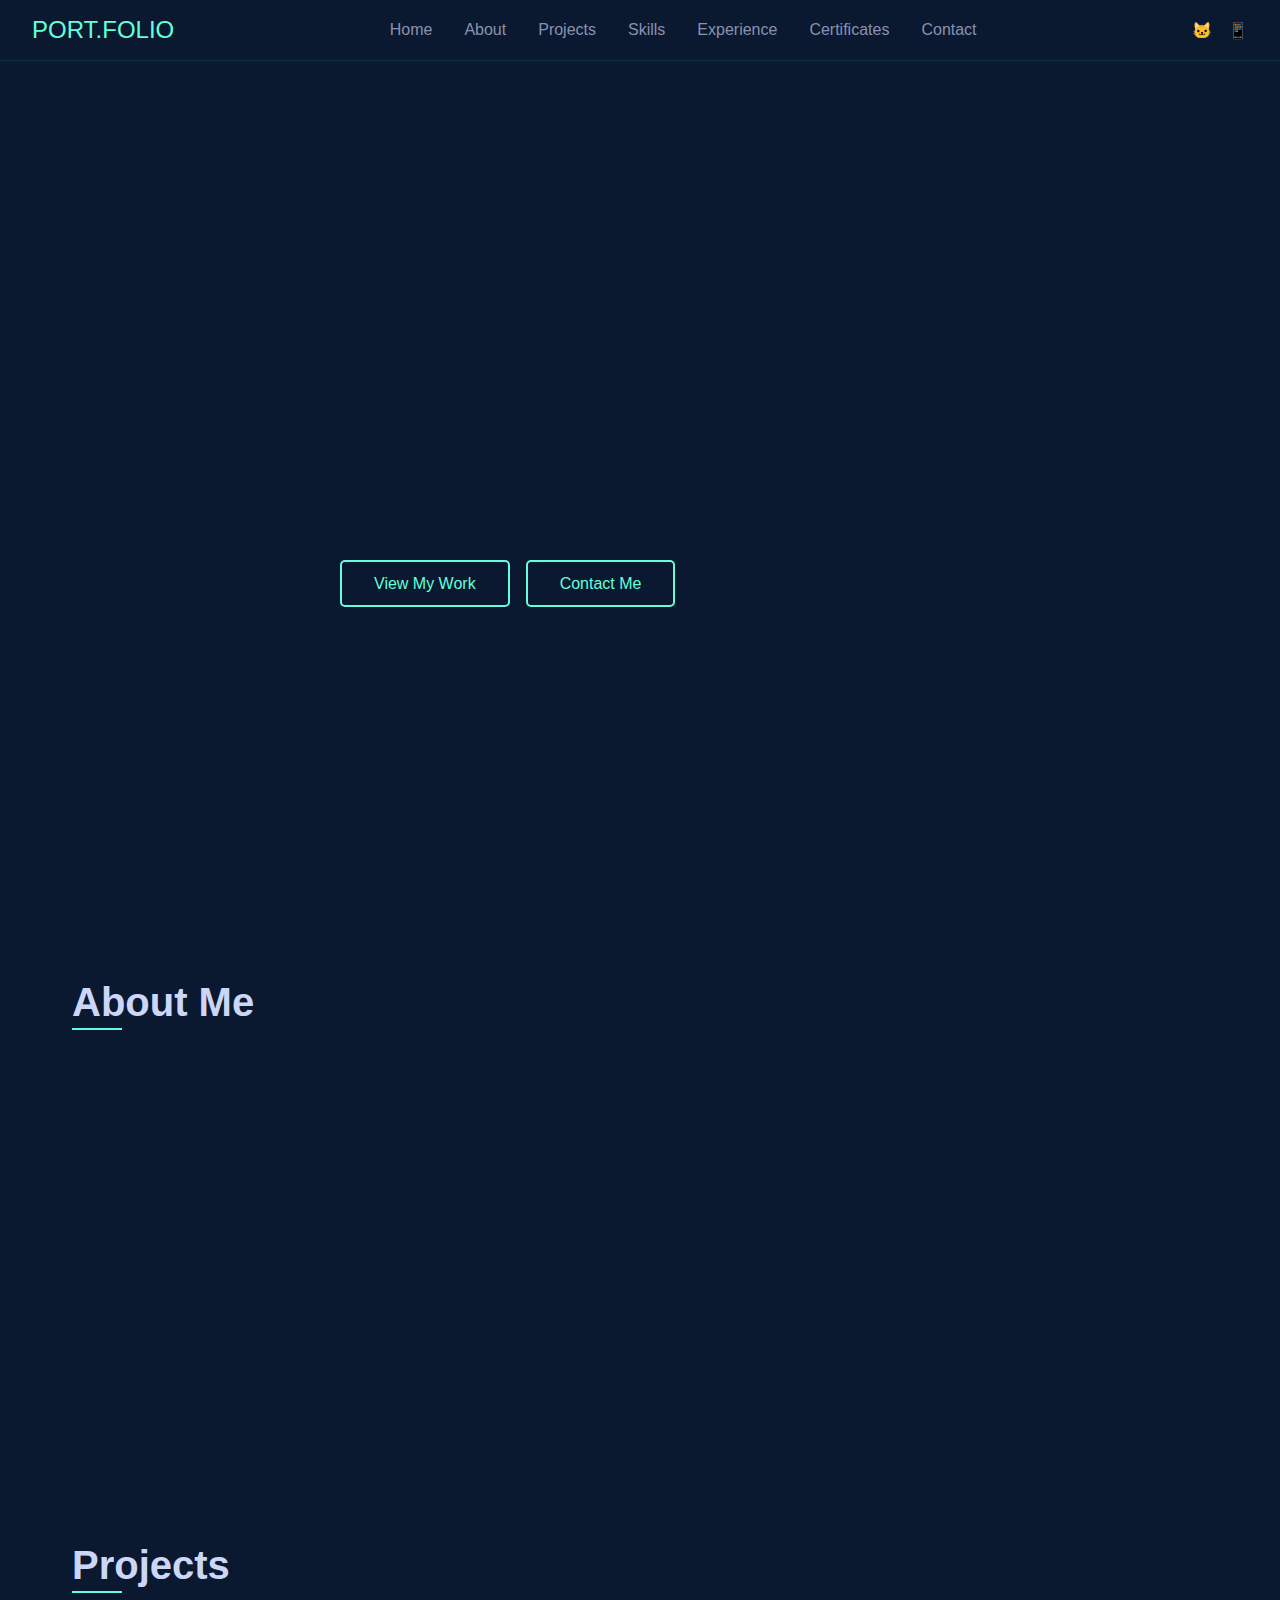
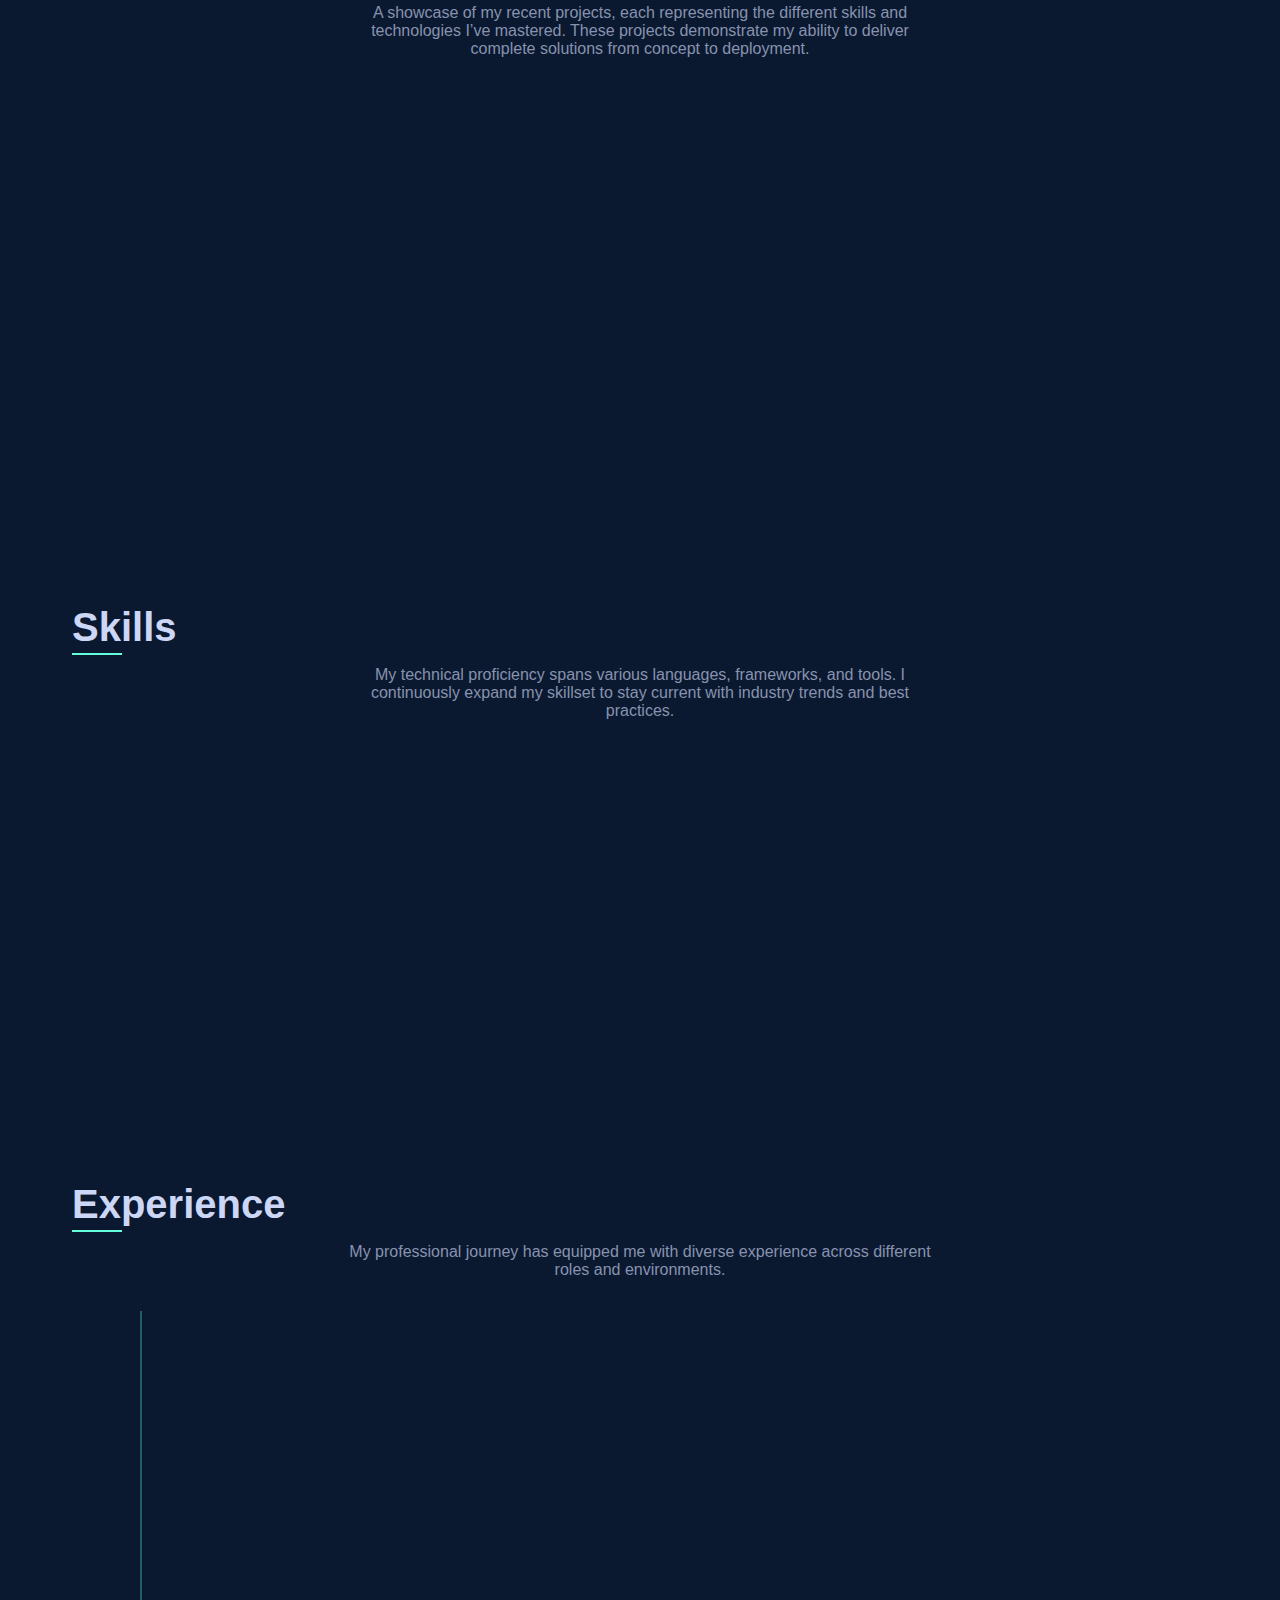
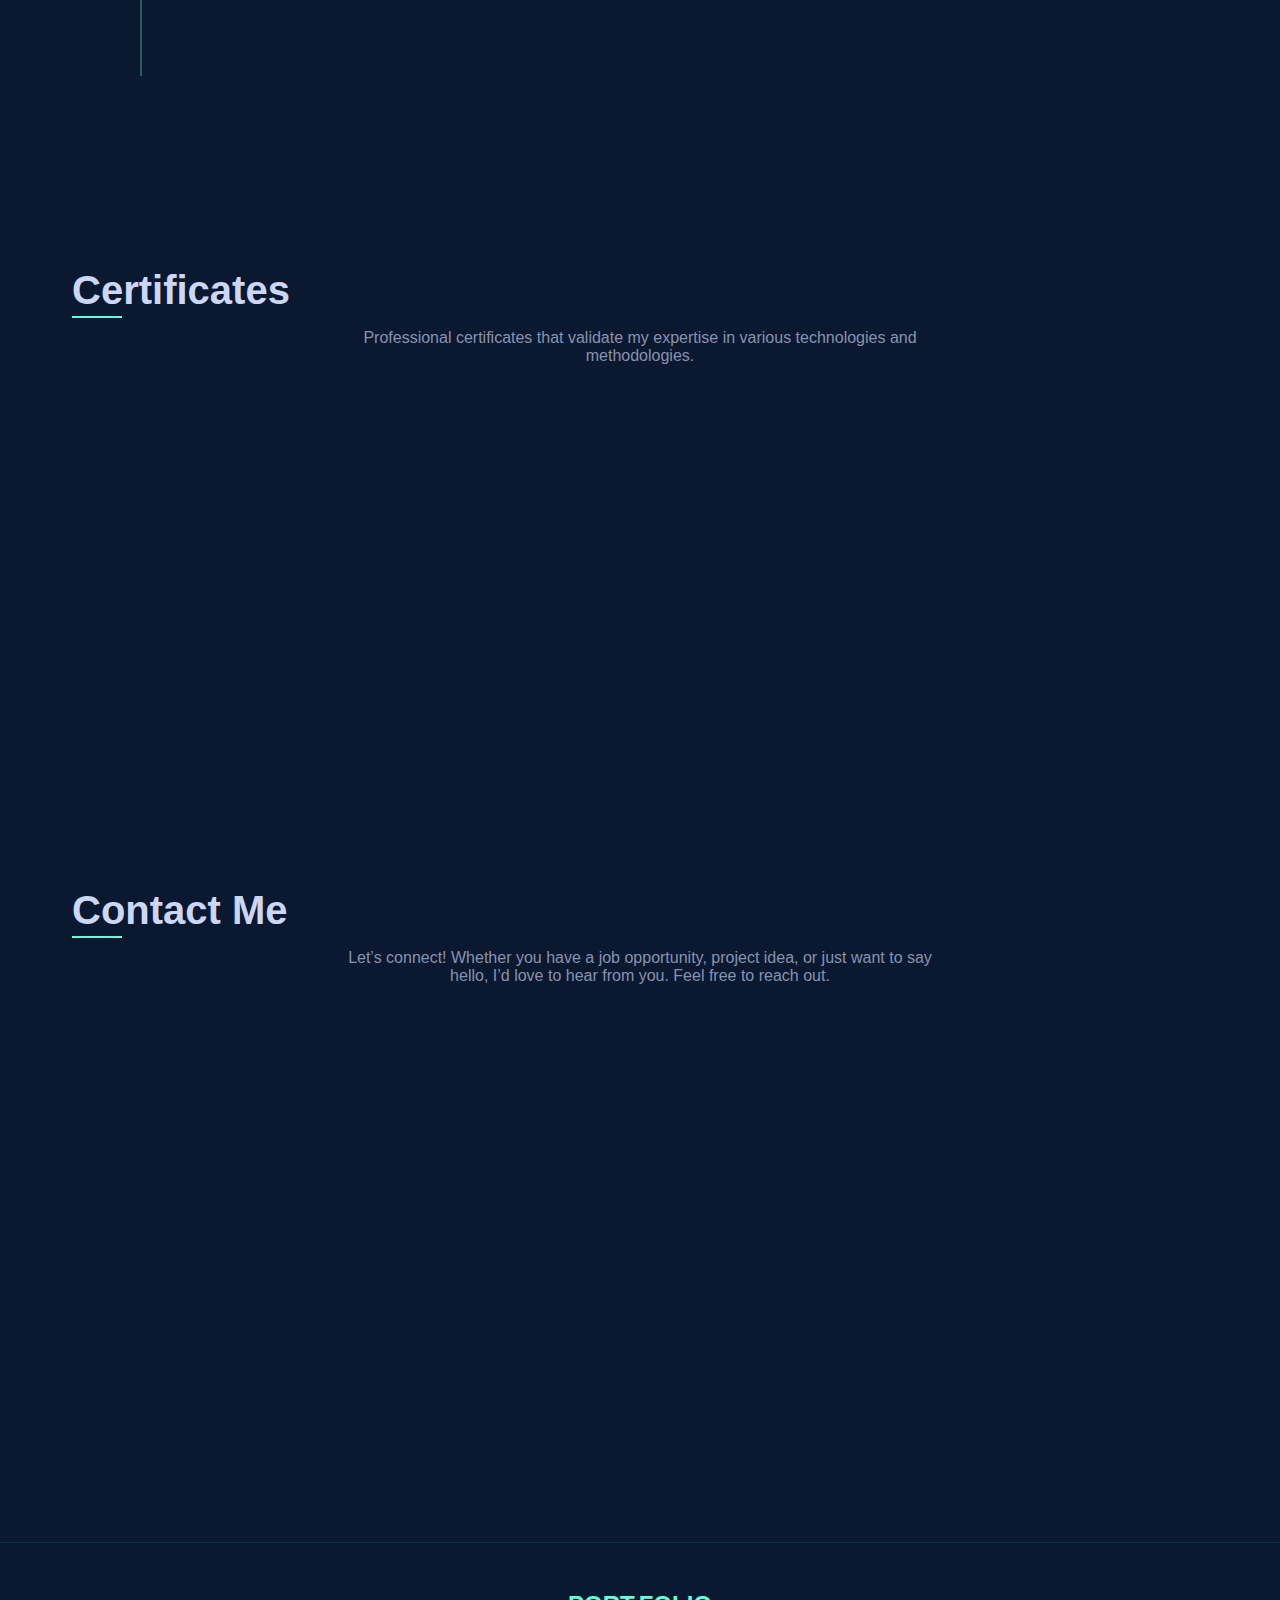
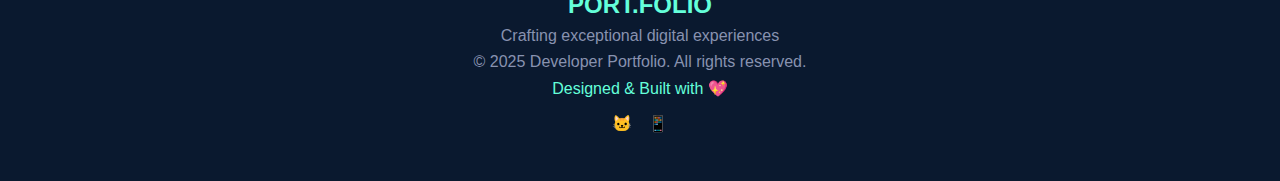
==== index.html @ a97b91de "Moved index.html to root folder" ====
<!DOCTYPE html>
<html lang="en">
<head>
    <meta charset="UTF-8">
    <meta name="viewport" content="width=device-width, initial-scale=1.0">
    <title>Blessed Shammah - Software Engineer</title>
    <link rel="stylesheet" href="css/style.css">
</head>
<body>
    <!-- Navigation -->
    <nav class="navbar">
        <div class="nav-brand">PORT.FOLIO</div>
        <ul class="nav-links">
            <li><a href="#home">Home</a></li>
            <li><a href="#about">About</a></li>
            <li><a href="#projects">Projects</a></li>
            <li><a href="#skills">Skills</a></li>
            <li><a href="#experience">Experience</a></li>
            <li><a href="#certificates">Certificates</a></li>
            <li><a href="#contact">Contact</a></li>
        </ul>
        <div class="nav-social">
            <a href="https://github.com/Blessed-Shammah">🐱</a>
            <a href="https://wa.me/254796566475">📱</a>
        </div>
        <div class="nav-toggle">☰</div>
    </nav>

    <!-- Hero -->
    <section id="home" class="hero">
        <div class="hero-content">
            <h1 class="animate-text">Hi, my name is</h1>
            <h2 class="animate-text delay-1">Blessed Shammah</h2>
            <p class="animate-text delay-2">I build exceptional digital experiences.</p>
            <p class="animate-text delay-3">I’m a software engineer specializing in building (and occasionally designing) exceptional digital experiences. Currently, I’m focused on automation with python and bot creation.</p>
            <div class="hero-buttons">
                <a href="#projects" class="cta-btn">View My Work</a>
                <a href="#contact" class="cta-btn secondary">Contact Me</a>
            </div>
        </div>
        <div class="scroll-down animate-text delay-4">Scroll Down <span>↓</span></div>
    </section>

    <!-- About -->
    <section id="about" class="section">
        <h2>About Me</h2>
        <div class="about-container animate-on-scroll">
            <div class="about-text">
                <p>Hello! I’m a passionate software engineer with a love for creating clean, efficient, and user-friendly applications. My journey in software development began during my college years, and since then, I’ve been continuously learning and exploring new technologies.</p>
                <p>I have a strong foundation in both frontend and backend development, with expertise in modern JavaScript frameworks, responsive design, and building scalable APIs. I’m committed to writing maintainable code and creating intuitive user experiences.</p>
                <p>When I’m not coding, you can find me exploring the latest tech trends, contributing to open-source projects, or solving algorithmic challenges to keep my problem-solving skills sharp.</p>
                <a href="./assets/resume/resume.pdf" download class="resume-btn">Download Resume</a>
            </div>
            <div class="about-image">
                <img src="assets/images/profile.png" alt="Profile">
                <h3>Software Engineer</h3>
                <p>Passionate about building impactful applications</p>
            </div>
        </div>
    </section>

    <!-- Projects -->
    <section id="projects" class="section">
        <h2>Projects</h2>
        <p class="section-subtitle">A showcase of my recent projects, each representing the different skills and technologies I’ve mastered. These projects demonstrate my ability to deliver complete solutions from concept to deployment.</p>
        
        <div class="project-grid">
            <div class="project-card animate-on-scroll">
                <h3>Bakuusi Family Official Website</h3>
                <p>Official Bakuusi Family Official Website with Admin Dashboard for Content management.</p>
                <div class="project-tags">
                    <span>HTML5/CSS</span>
                    <span>PHP</span>
                    <span>SQL</span>
                    <span>JS</span>
                </div>
                <a href="https://blessed-shammah.github.io/bakuusi/index.html" class="project-link">View Details</a>
            </div>
            <div class="project-card animate-on-scroll delay-1">
                <h3>National Parents Association</h3>
                <p>Website for NPA, supports member registration and payments through MPESA</p>
                <div class="project-tags">
                    <span>React</span>
                    <span>Supabase</span>
                    <span>Vercel</span>
                    <span>Daraja API</span>
                </div>
                <a href="https://nationalparentsassociation.vercel.app/" class="project-link">View Details</a>
            </div>
            <div class="project-card animate-on-scroll delay-2">
                <h3>Crypto Merchant Bot</h3>
                <p>BNB Crytpo seller bot for telegram.</p>
                <div class="project-tags">
                    <span>Python3</span>
                    <span>Selenium</span>
                    <span>Render</span>
                </div>
                <a href="http://t.me/bnbslapperbot" class="project-link">View Details</a>
            </div>
            <!-- Add more project cards as needed -->
        </div>
        <a href="https://github.com/Blessed-Shammah?tab=repositories" class="view-all-btn animate-on-scroll delay-3">View All Projects</a>
    </section>

    <!-- Skills -->
    <section id="skills" class="section">
        <h2>Skills</h2>
        <p class="section-subtitle">My technical proficiency spans various languages, frameworks, and tools. I continuously expand my skillset to stay current with industry trends and best practices.</p>
        <div class="skills-container animate-on-scroll">
            <div class="skill-category">
                <h3>Programming Languages</h3>
                <div class="skill-item">
                    <span>JavaScript</span>
                    <div class="skill-bar"><div style="width: 80%;"></div></div>
                    <span>80%</span>
                </div>
                <div class="skill-item">
                    <span>TypeScript</span>
                    <div class="skill-bar"><div style="width: 70%;"></div></div>
                    <span>70%</span>
                </div>
                <div class="skill-item">
                    <span>Python</span>
                    <div class="skill-bar"><div style="width: 95%;"></div></div>
                    <span>95%</span>
                </div>
                <div class="skill-item">
                    <span>Java</span>
                    <div class="skill-bar"><div style="width: 75%;"></div></div>
                    <span>75%</span>
                </div>
            </div>
            <div class="skill-category">
                <h3>Frontend Development</h3>
                <div class="skill-item">
                    <span>React</span>
                    <div class="skill-bar"><div style="width: 95%;"></div></div>
                    <span>95%</span>
                </div>
                <div class="skill-item">
                    <span>Next.js</span>
                    <div class="skill-bar"><div style="width: 80%;"></div></div>
                    <span>80%</span>
                </div>
                <div class="skill-item">
                    <span>HTML5/CSS3</span>
                    <div class="skill-bar"><div style="width: 90%;"></div></div>
                    <span>90%</span>
                </div>
                <div class="skill-item">
                    <span>Tailwind CSS</span>
                    <div class="skill-bar"><div style="width: 85%;"></div></div>
                    <span>85%</span>
                </div>
                <div class="skill-item">
                    <span>Redux</span>
                    <div class="skill-bar"><div style="width: 80%;"></div></div>
                    <span>80%</span>
                </div>
            </div>
            <div class="skill-category">
                <h3>Backend Development</h3>
                <div class="skill-item">
                    <span>Node.js</span>
                    <div class="skill-bar"><div style="width: 85%;"></div></div>
                    <span>85%</span>
                </div>
                <div class="skill-item">
                    <span>Express</span>
                    <div class="skill-bar"><div style="width: 80%;"></div></div>
                    <span>80%</span>
                </div>
            </div>
            <div class="skill-category">
                <h3>Database & DevOps</h3>
                <div class="skill-item">
                    <span>MongoDB</span>
                    <div class="skill-bar"><div style="width: 55%;"></div></div>
                    <span>55%</span>
                </div>
                <div class="skill-item">
                    <span>PostgreSQL</span>
                    <div class="skill-bar"><div style="width: 70%;"></div></div>
                    <span>70%</span>
                </div>
                <div class="skill-item">
                    <span>CI/CD</span>
                    <div class="skill-bar"><div style="width: 95%;"></div></div>
                    <span>95%</span>
                </div>
            </div>
        </div>
        <div class="other-skills animate-on-scroll delay-1">
            <h3>Other Skills & Tools</h3>
            <div class="skill-tags">
                <span>Git</span>
                <span>Selenium</span>
                <span>Figma</span>
                <span>Agile/Scrum</span>
                <span>RESTful APIs</span>
                <span>Microservices</span>
                <span>Responsive Design</span>
                <span>Vercel</span>
                <span>Render</span>
                <span>Automation</span>
            </div>
        </div>
    </section>

    <!-- Experience -->
    <section id="experience" class="section">
        <h2>Experience</h2>
        <p class="section-subtitle">My professional journey has equipped me with diverse experience across different roles and environments.</p>
        <div class="exp-timeline">
            <div class="exp-item animate-on-scroll">
                <div class="exp-company">Kibabii University</div>
                <div class="exp-details">
                    <h3>IT Support Volunteer</h3>
                    <p class="exp-meta">Kibabii University | Jan 2023 – Sep 2023 | On-Site</p>
                    <ul>
                        <li>Assisted in technical support operations</li>
                        <li>Helped maintain university IT systems</li>
                        <li>Supported user technical needs</li>
                        <li>Mentored junior attachees through attachment period.</li>
                    </ul>
                </div>
                <div class="exp-company">Naivasha Sub-county Referral Hospital</div>
                <div class="exp-details">
                    <h3>IT Support Attachee</h3>
                    <p class="exp-meta">Naivasha Sub-county Referral Hospital | Sep 2022 – Dec 2022 | On-Site</p>
                    <ul>
                        <li>Provided technical support for hospital systems</li>
                        <li>Assisted in maintaining IT infrastructure</li>
                        <li>Supported staff with technical issues</li>
                    </ul>
                </div>
            </div>
        </div>
    </section>

    <!-- Certificates -->
    <section id="certificates" class="section">
        <h2>Certificates</h2>
        <p class="section-subtitle">Professional certificates that validate my expertise in various technologies and methodologies.</p>
        <div class="cert-container">
            <div class="cert-card animate-on-scroll">
                <h3>BCs. Information Technology</h3>
                <p class="cert-meta">Kibabii University | Dec 20233</p>
                <p>For succesful completion of BCs. IT</p>
                <div class="cert-skills">
                    <span>Website Development</span>
                    <span>Technical IT Support</span>
                    <span>Network Managment</span>
                    <span>Programming</span>
                </div>
                <a href="./assets/cirtificates/IT_Cirt_Ble.pdf" class="cert-link">View Certificate</a>
            </div>
            <!-- Add more cert cards -->
            
        </div>
        <div class="cert-nav animate-on-scroll delay-1">
            <span>1 / 5</span>
            <button class="nav-arrow">←</button>
            <button class="nav-arrow">→</button>
        </div>
        <div class="cert-dots animate-on-scroll delay-2">
            <span class="dot active"></span>
        </div>
    </section>

    <!-- Contact -->
    <section id="contact" class="section">
        <h2>Contact Me</h2>
        <p class="section-subtitle">Let’s connect! Whether you have a job opportunity, project idea, or just want to say hello, I’d love to hear from you. Feel free to reach out.</p>
        <div class="contact-container animate-on-scroll">
            <div class="contact-info">
                <h3>Get In Touch</h3>
                <p><span>📧</span> Email: iamblessedshammah@gmail.com</p>
                <p><span>📞</span> Phone: (079) 656-6475</p>
                <p><span>📍</span> Location: Nairobi, KE</p>
                <div class="contact-social">
                    <h4>Social Profiles</h4>
                    <a href="https://github.com/Blessed-Shammah">🐱</a>
                    <a href="https://wa.me/254796566475">📱</a>
                </div>
            </div>
            <div class="contact-form">
                <h3>Send Me a Message</h3>
                <form>
                    <div class="form-row">
                        <input type="text" placeholder="Your Name" required>
                        <input type="email" placeholder="Your Email" required>
                    </div>
                    <input type="text" placeholder="Subject" required>
                    <textarea placeholder="Message" required></textarea>
                    <button type="submit" class="cta-btn">Send Message ✈️</button>
                </form>
            </div>
        </div>
    </section>

    <!-- Footer -->
    <footer>
        <div class="footer-content">
            <h3>PORT.FOLIO</h3>
            <p>Crafting exceptional digital experiences</p>
            <p>© 2025 Developer Portfolio. All rights reserved.</p>
            <p>Designed & Built with 💖</p>
        </div>
        <div class="footer-social">
            <a href="https://github.com/Blessed-Shammah">🐱</a>
            <a href="https://wa.me/254796566475">📱</a>
        </div>
    </footer>

    <script src="js/script.js"></script>
</body>
</html>
---- css/style.css ----
* {
    margin: 0;
    padding: 0;
    box-sizing: border-box;
    font-family: 'Arial', sans-serif;
}

body {
    color: #ccd6f6;
    background: #0a192f;
    overflow-x: hidden;
}

/* Navbar */
.navbar {
    position: fixed;
    width: 100%;
    padding: 1rem 2rem;
    background: #0a192f;
    display: flex;
    justify-content: space-between;
    align-items: center;
    z-index: 1000;
    border-bottom: 1px solid rgba(100, 255, 218, 0.1);
}

.nav-brand {
    font-size: 1.5rem;
    color: #64ffda;
}

.nav-links {
    list-style: none;
    display: flex;
    gap: 2rem;
}

.nav-links a {
    text-decoration: none;
    color: #8892b0;
    font-weight: 500;
    transition: color 0.3s;
}

.nav-links a:hover {
    color: #64ffda;
}

.nav-social {
    display: flex;
    gap: 1rem;
}

.nav-social a {
    color: #8892b0;
    text-decoration: none;
    transition: color 0.3s;
}

.nav-social a:hover {
    color: #64ffda;
}

.nav-toggle {
    display: none;
    color: #64ffda;
    font-size: 1.5rem;
    cursor: pointer;
}

/* Hero */
.hero {
    height: 100vh;
    display: flex;
    flex-direction: column;
    justify-content: center;
    align-items: center;
    text-align: center;
    padding: 0 2rem;
    position: relative;
}

.hero-content h1 {
    font-size: 1.2rem;
    color: #64ffda;
    margin-bottom: 1rem;
}

.hero-content h2 {
    font-size: 4rem;
    color: #ccd6f6;
    margin-bottom: 1rem;
}

.hero-content p:nth-child(3) {
    font-size: 2rem;
    color: #8892b0;
    margin-bottom: 1rem;
}

.hero-content p:nth-child(4) {
    max-width: 600px;
    color: #8892b0;
    margin-bottom: 2rem;
}

.hero-buttons {
    display: flex;
    gap: 1rem;
}

.cta-btn {
    padding: 0.8rem 2rem;
    border: 2px solid #64ffda;
    color: #64ffda;
    text-decoration: none;
    border-radius: 5px;
    transition: background 0.3s, color 0.3s;
}

.cta-btn:hover {
    background: #64ffda;
    color: #0a192f;
}

.cta-btn.secondary {
    background: transparent;
    color: #64ffda;
}

.scroll-down {
    position: absolute;
    bottom: 2rem;
    color: #8892b0;
    font-size: 0.9rem;
}

.scroll-down span {
    display: block;
    margin-top: 0.5rem;
    animation: bounce 2s infinite;
}

@keyframes bounce {
    0%, 20%, 50%, 80%, 100% { transform: translateY(0); }
    40% { transform: translateY(-10px); }
    60% { transform: translateY(-5px); }
}

/* Sections */
.section {
    padding: 5rem 2rem;
    max-width: 1200px;
    margin: 0 auto;
}

h2 {
    font-size: 2.5rem;
    color: #ccd6f6;
    margin-bottom: 1rem;
    position: relative;
    display: inline-block;
}

h2::after {
    content: '';
    width: 50px;
    height: 2px;
    background: #64ffda;
    position: absolute;
    bottom: -5px;
    left: 0;
}

.section-subtitle {
    color: #8892b0;
    margin-bottom: 2rem;
    max-width: 600px;
    margin-left: auto;
    margin-right: auto;
    text-align: center;
}

/* Animations */
.animate-text {
    opacity: 0;
    animation: fadeInUp 1s ease forwards;
}

.delay-1 { animation-delay: 0.5s; }
.delay-2 { animation-delay: 1s; }
.delay-3 { animation-delay: 1.5s; }
.delay-4 { animation-delay: 2s; }

@keyframes fadeInUp {
    from { opacity: 0; transform: translateY(20px); }
    to { opacity: 1; transform: translateY(0); }
}

.animate-on-scroll {
    opacity: 0;
    transform: translateY(50px);
    transition: opacity 0.6s ease, transform 0.6s ease;
}

.animate-on-scroll.visible {
    opacity: 1;
    transform: translateY(0);
}

/* About Section */
.about-container {
    display: flex;
    justify-content: space-between;
    align-items: center;
    gap: 2rem;
}

.about-text {
    flex: 1;
    color: #ccd6f6;
}

.about-text p {
    margin-bottom: 1rem;
    line-height: 1.8;
}

.resume-btn {
    display: inline-block;
    padding: 0.8rem 2rem;
    border: 2px solid #64ffda;
    color: #64ffda;
    text-decoration: none;
    border-radius: 5px;
    margin-top: 1rem;
    transition: background 0.3s, color 0.3s;
}

.resume-btn:hover {
    background: #64ffda;
    color: #0a192f;
}

.about-image {
    flex: 0 0 300px;
    background: #112240;
    padding: 2rem;
    border-radius: 10px;
    text-align: center;
    border: 1px solid rgba(100, 255, 218, 0.2);
}

.about-image img {
    width: 150px;
    height: 150px;
    border-radius: 50%;
    margin-bottom: 1rem;
    object-fit: cover;
}

.about-image h3 {
    color: #64ffda;
    font-size: 1.5rem;
    margin-bottom: 0.5rem;
}

.about-image p {
    color: #8892b0;
    font-size: 1rem;
}

/* Projects */
.project-filters {
    display: flex;
    justify-content: center;
    gap: 1rem;
    margin-bottom: 2rem;
}

.filter-btn {
    padding: 0.5rem 1rem;
    background: #112240;
    border: none;
    color: #8892b0;
    border-radius: 5px;
    cursor: pointer;
    transition: background 0.3s, color 0.3s;
}

.filter-btn.active,
.filter-btn:hover {
    background: #64ffda;
    color: #0a192f;
}

.project-grid {
    display: grid;
    grid-template-columns: repeat(auto-fit, minmax(300px, 1fr));
    gap: 2rem;
}

.project-card {
    background: #112240;
    padding: 2rem;
    border-radius: 10px;
    border: 1px solid rgba(100, 255, 218, 0.2);
    transition: transform 0.3s, box-shadow 0.3s;
}

.project-card h3 {
    color: #64ffda;
    font-size: 1.5rem;
    margin-bottom: 0.5rem;
}

.project-card p {
    color: #8892b0;
    margin-bottom: 1rem;
}

.project-tags {
    display: flex;
    gap: 0.5rem;
    margin-bottom: 1rem;
}

.project-tags span {
    background: #0a192f;
    padding: 0.3rem 0.8rem;
    border-radius: 5px;
    font-size: 0.9rem;
    color: #ccd6f6;
}

.project-link {
    color: #64ffda;
    text-decoration: none;
    display: inline-flex;
    align-items: center;
    gap: 0.5rem;
}

.project-link::after {
    content: '→';
}

.view-all-btn {
    display: block;
    text-align: center;
    margin-top: 2rem;
    padding: 0.8rem 2rem;
    border: 2px solid #64ffda;
    color: #64ffda;
    text-decoration: none;
    border-radius: 5px;
    transition: background 0.3s, color 0.3s;
}

.view-all-btn:hover {
    background: #64ffda;
    color: #0a192f;
}

/* Skills */
.skills-container {
    display: grid;
    grid-template-columns: repeat(auto-fit, minmax(250px, 1fr));
    gap: 2rem;
    margin-bottom: 2rem;
}

.skill-category h3 {
    color: #ccd6f6;
    margin-bottom: 1rem;
}

.skill-item {
    display: flex;
    align-items: center;
    gap: 1rem;
    margin-bottom: 0.5rem;
}

.skill-item span:first-child {
    flex: 0 0 100px;
    color: #8892b0;
}

.skill-bar {
    flex: 1;
    background: #0a192f;
    height: 8px;
    border-radius: 5px;
    overflow: hidden;
}

.skill-bar div {
    background: #64ffda;
    height: 100%;
    transition: width 1s ease;
}

.skill-item span:last-child {
    color: #8892b0;
}

.other-skills h3 {
    color: #ccd6f6;
    margin-bottom: 1rem;
}

.skill-tags {
    display: flex;
    flex-wrap: wrap;
    gap: 0.5rem;
}

.skill-tags span {
    background: #112240;
    padding: 0.5rem 1rem;
    border-radius: 5px;
    color: #ccd6f6;
    font-size: 0.9rem;
}

/* Experience */
/* Experience */
.exp-timeline {
    position: relative;
    padding: 0;
    max-width: 1000px;
    margin: 0 auto;
}

.exp-timeline::before {
    content: '';
    position: absolute;
    left: 0;
    top: 0;
    height: 100%;
    width: 2px;
    background: #64ffda;
    opacity: 0.3;
}

.exp-item {
    position: relative;
    margin-bottom: 2rem;
    padding-left: 2rem;
    display: flex;
    flex-wrap: wrap;
    gap: 1rem;
    align-items: flex-start;
}

.exp-item::before {
    content: '';
    position: absolute;
    left: 0;
    top: 0;
    width: 12px;
    height: 12px;
    background: #64ffda;
    border-radius: 50%;
    transform: translateX(-5px);
}

.exp-company {
    flex: 0 0 150px;
    color: #64ffda;
    font-size: 1.2rem;
    font-weight: bold;
    text-transform: uppercase;
}

.exp-details {
    flex: 1;
    background: #112240;
    padding: 1.5rem;
    border-radius: 10px;
    border: 1px solid rgba(100, 255, 218, 0.2);
    transition: transform 0.3s, box-shadow 0.3s;
}

.exp-details:hover {
    transform: translateY(-5px);
    box-shadow: 0 0 15px rgba(100, 255, 218, 0.2);
}

.exp-details h3 {
    color: #ccd6f6;
    font-size: 1.5rem;
    margin-bottom: 0.5rem;
}

.exp-meta {
    color: #8892b0;
    font-size: 0.9rem;
    margin-bottom: 1rem;
    font-style: italic;
}

.exp-details ul {
    list-style: none;
}

.exp-details li {
    position: relative;
    padding-left: 1.5rem;
    margin-bottom: 0.8rem;
    color: #ccd6f6;
    line-height: 1.6;
}

.exp-details li::before {
    content: '•';
    color: #64ffda;
    position: absolute;
    left: 0;
    font-size: 1.2rem;
}

/* Responsive */
@media (max-width: 768px) {
    .exp-timeline::before {
        left: 0;
    }

    .exp-item {
        flex-direction: column;
        padding-left: 2rem;
        gap: 0.5rem;
    }

    .exp-item::before {
        left: 0;
    }

    .exp-company {
        flex: 1;
        font-size: 1rem;
    }

    .exp-details {
        width: 100%;
        padding: 1rem;
    }

    .exp-details h3 {
        font-size: 1.3rem;
    }

    .exp-meta {
        font-size: 0.8rem;
    }

    .exp-details li {
        font-size: 0.9rem;
        padding-left: 1.2rem;
    }
}

@media (max-width: 480px) {
    .exp-timeline {
        padding: 0;
    }

    .exp-item {
        padding-left: 1.5rem;
    }

    .exp-item::before {
        width: 10px;
        height: 10px;
        transform: translateX(-4px);
    }

    .exp-company {
        font-size: 0.9rem;
    }

    .exp-details {
        padding: 0.8rem;
    }

    .exp-details h3 {
        font-size: 1.1rem;
    }

    .exp-meta {
        font-size: 0.7rem;
    }

    .exp-details li {
        font-size: 0.8rem;
        margin-bottom: 0.5rem;
    }
}
/* Certificates */
.cert-container {
    display: flex;
    justify-content: center;
    gap: 2rem;
}

.cert-card {
    background: #112240;
    padding: 2rem;
    border-radius: 10px;
    border: 1px solid rgba(100, 255, 218, 0.2);
    max-width: 500px;
}

.cert-card h3 {
    color: #64ffda;
    font-size: 1.5rem;
    margin-bottom: 0.5rem;
}

.cert-meta {
    color: #8892b0;
    font-size: 0.9rem;
    margin-bottom: 1rem;
}

.cert-card p {
    color: #ccd6f6;
    margin-bottom: 1rem;
}

.cert-skills {
    display: flex;
    gap: 0.5rem;
    margin-bottom: 1rem;
}

.cert-skills span {
    background: #0a192f;
    padding: 0.3rem 0.8rem;
    border-radius: 5px;
    font-size: 0.9rem;
    color: #ccd6f6;
}

.cert-link {
    color: #64ffda;
    text-decoration: none;
    border: 1px solid #64ffda;
    padding: 0.5rem 1rem;
    border-radius: 5px;
    transition: background 0.3s, color 0.3s;
}

.cert-link:hover {
    background: #64ffda;
    color: #0a192f;
}

.cert-nav {
    text-align: center;
    margin-top: 1rem;
}

.cert-nav span {
    color: #8892b0;
    margin: 0 1rem;
}

.nav-arrow {
    background: none;
    border: none;
    color: #64ffda;
    font-size: 1.2rem;
    cursor: pointer;
}

.cert-dots {
    text-align: center;
    margin-top: 1rem;
}

.dot {
    display: inline-block;
    width: 8px;
    height: 8px;
    background: #8892b0;
    border-radius: 50%;
    margin: 0 0.3rem;
}

.dot.active {
    background: #64ffda;
}

/* Contact */
.contact-container {
    display: flex;
    justify-content: space-between;
    gap: 2rem;
}

.contact-info {
    flex: 1;
    background: #112240;
    padding: 2rem;
    border-radius: 10px;
    border: 1px solid rgba(100, 255, 218, 0.2);
}

.contact-info h3 {
    color: #ccd6f6;
    margin-bottom: 1rem;
}

.contact-info p {
    color: #8892b0;
    margin-bottom: 0.5rem;
}

.contact-info p span {
    margin-right: 0.5rem;
}

.contact-social {
    margin-top: 1rem;
}

.contact-social h4 {
    color: #ccd6f6;
    margin-bottom: 0.5rem;
}

.contact-social a {
    color: #8892b0;
    text-decoration: none;
    margin-right: 1rem;
    transition: color 0.3s;
}

.contact-social a:hover {
    color: #64ffda;
}

.contact-form {
    flex: 1;
    background: #112240;
    padding: 2rem;
    border-radius: 10px;
    border: 1px solid rgba(100, 255, 218, 0.2);
}

.contact-form h3 {
    color: #ccd6f6;
    margin-bottom: 1rem;
}

.contact-form form {
    display: flex;
    flex-direction: column;
    gap: 1rem;
}

.form-row {
    display: flex;
    gap: 1rem;
}

.contact-form input,
.contact-form textarea {
    padding: 1rem;
    background: #0a192f;
    border: 1px solid #64ffda;
    border-radius: 5px;
    color: #ccd6f6;
    width: 100%;
}

.contact-form textarea {
    min-height: 150px;
}

/* Footer */
footer {
    text-align: center;
    padding: 3rem 2rem;
    background: #0a192f;
    border-top: 1px solid rgba(100, 255, 218, 0.1);
}

.footer-content h3 {
    color: #64ffda;
    font-size: 1.5rem;
    margin-bottom: 0.5rem;
}

.footer-content p {
    color: #8892b0;
    margin-bottom: 0.5rem;
}

.footer-content p:last-child {
    color: #64ffda;
}

.footer-social {
    margin-top: 1rem;
    display: flex;
    justify-content: center;
    gap: 1rem;
}

.footer-social a {
    color: #8892b0;
    text-decoration: none;
    transition: color 0.3s;
}

.footer-social a:hover {
    color: #64ffda;
}

/* Responsive */
@media (max-width: 768px) {
    .nav-links {
        display: none;
        position: absolute;
        top: 100%;
        left: 0;
        width: 100%;
        background: #0a192f;
        flex-direction: column;
        padding: 1rem;
    }

    .nav-links.active {
        display: flex;
    }

    .nav-toggle {
        display: block;
    }

    .nav-social {
        display: none;
    }

    .hero-content h2 {
        font-size: 2.5rem;
    }

    .hero-content p:nth-child(3) {
        font-size: 1.5rem;
    }

    .about-container,
    .contact-container {
        flex-direction: column;
    }

    .about-image {
        flex: 0 0 auto;
        max-width: 300px;
        margin: 0 auto;
    }

    .project-filters {
        flex-wrap: wrap;
    }

    .skills-container {
        grid-template-columns: 1fr;
    }

    .form-row {
        flex-direction: column;
    }
}
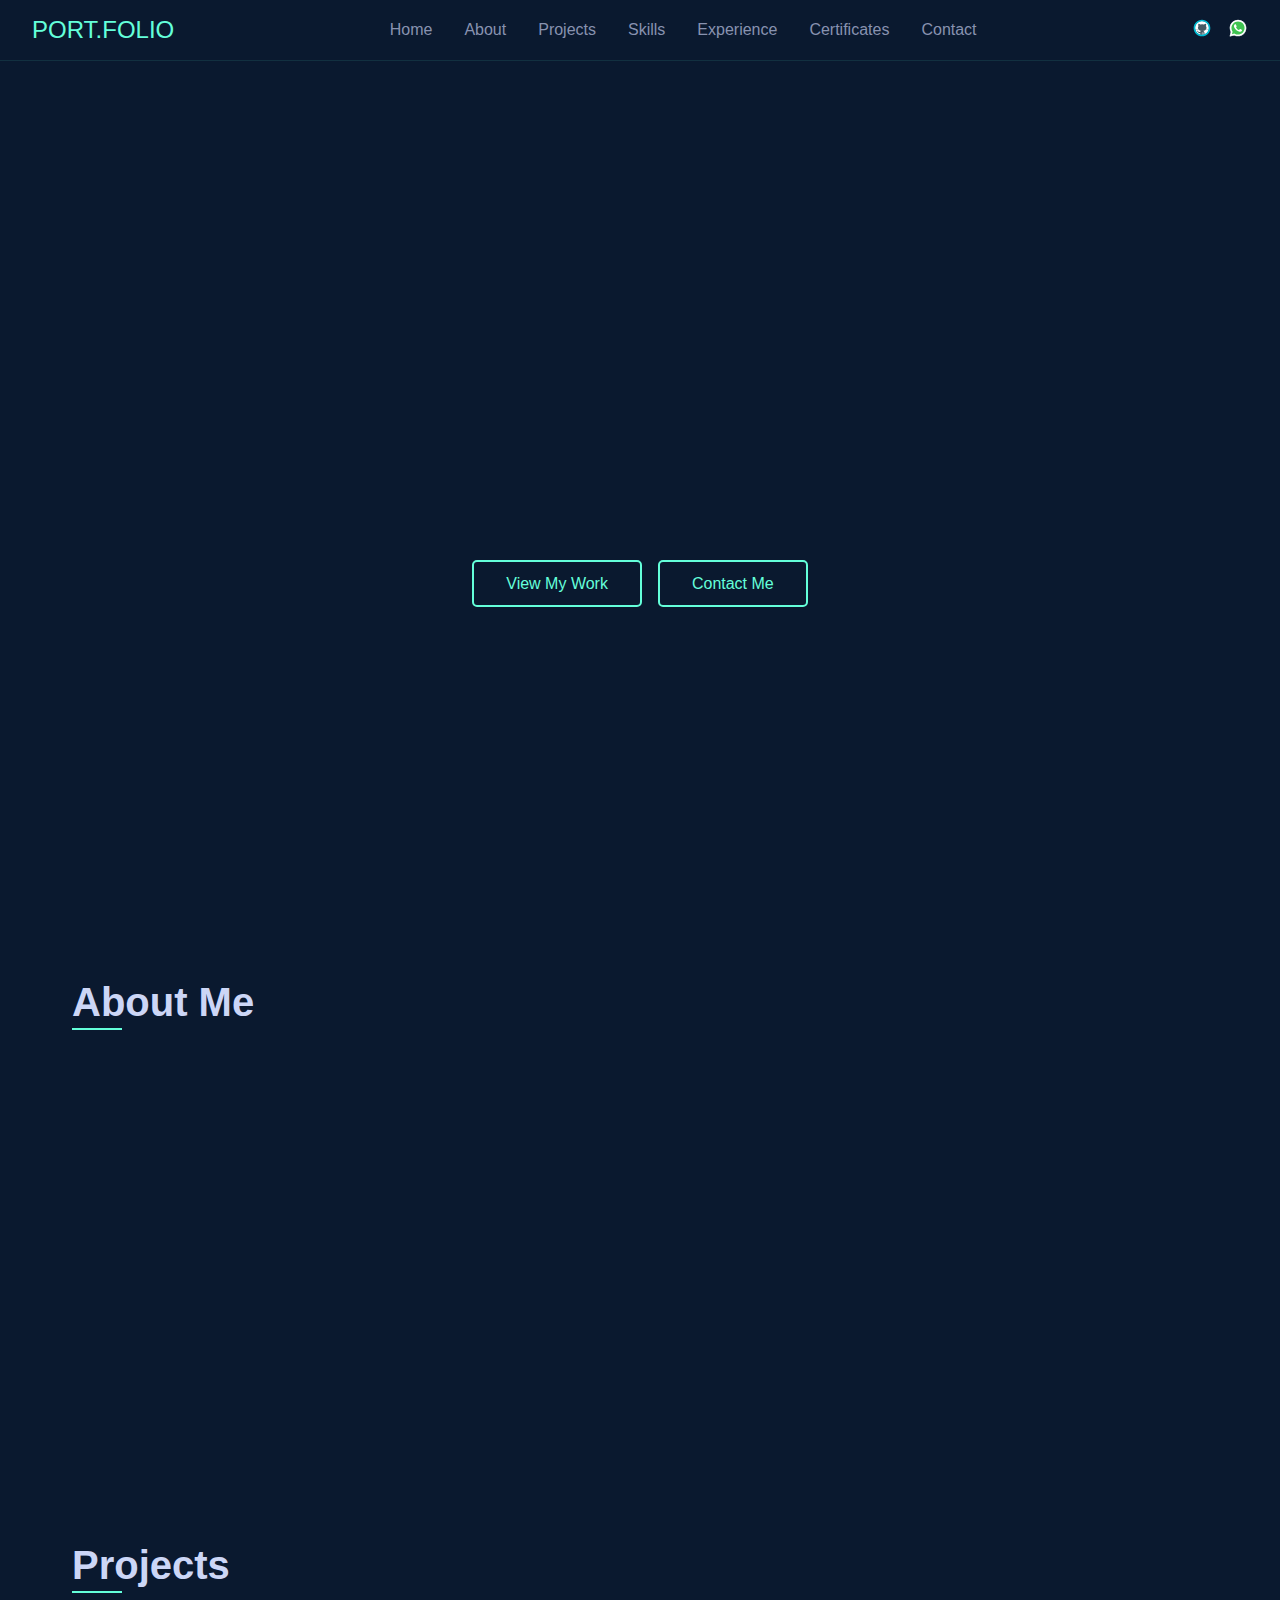
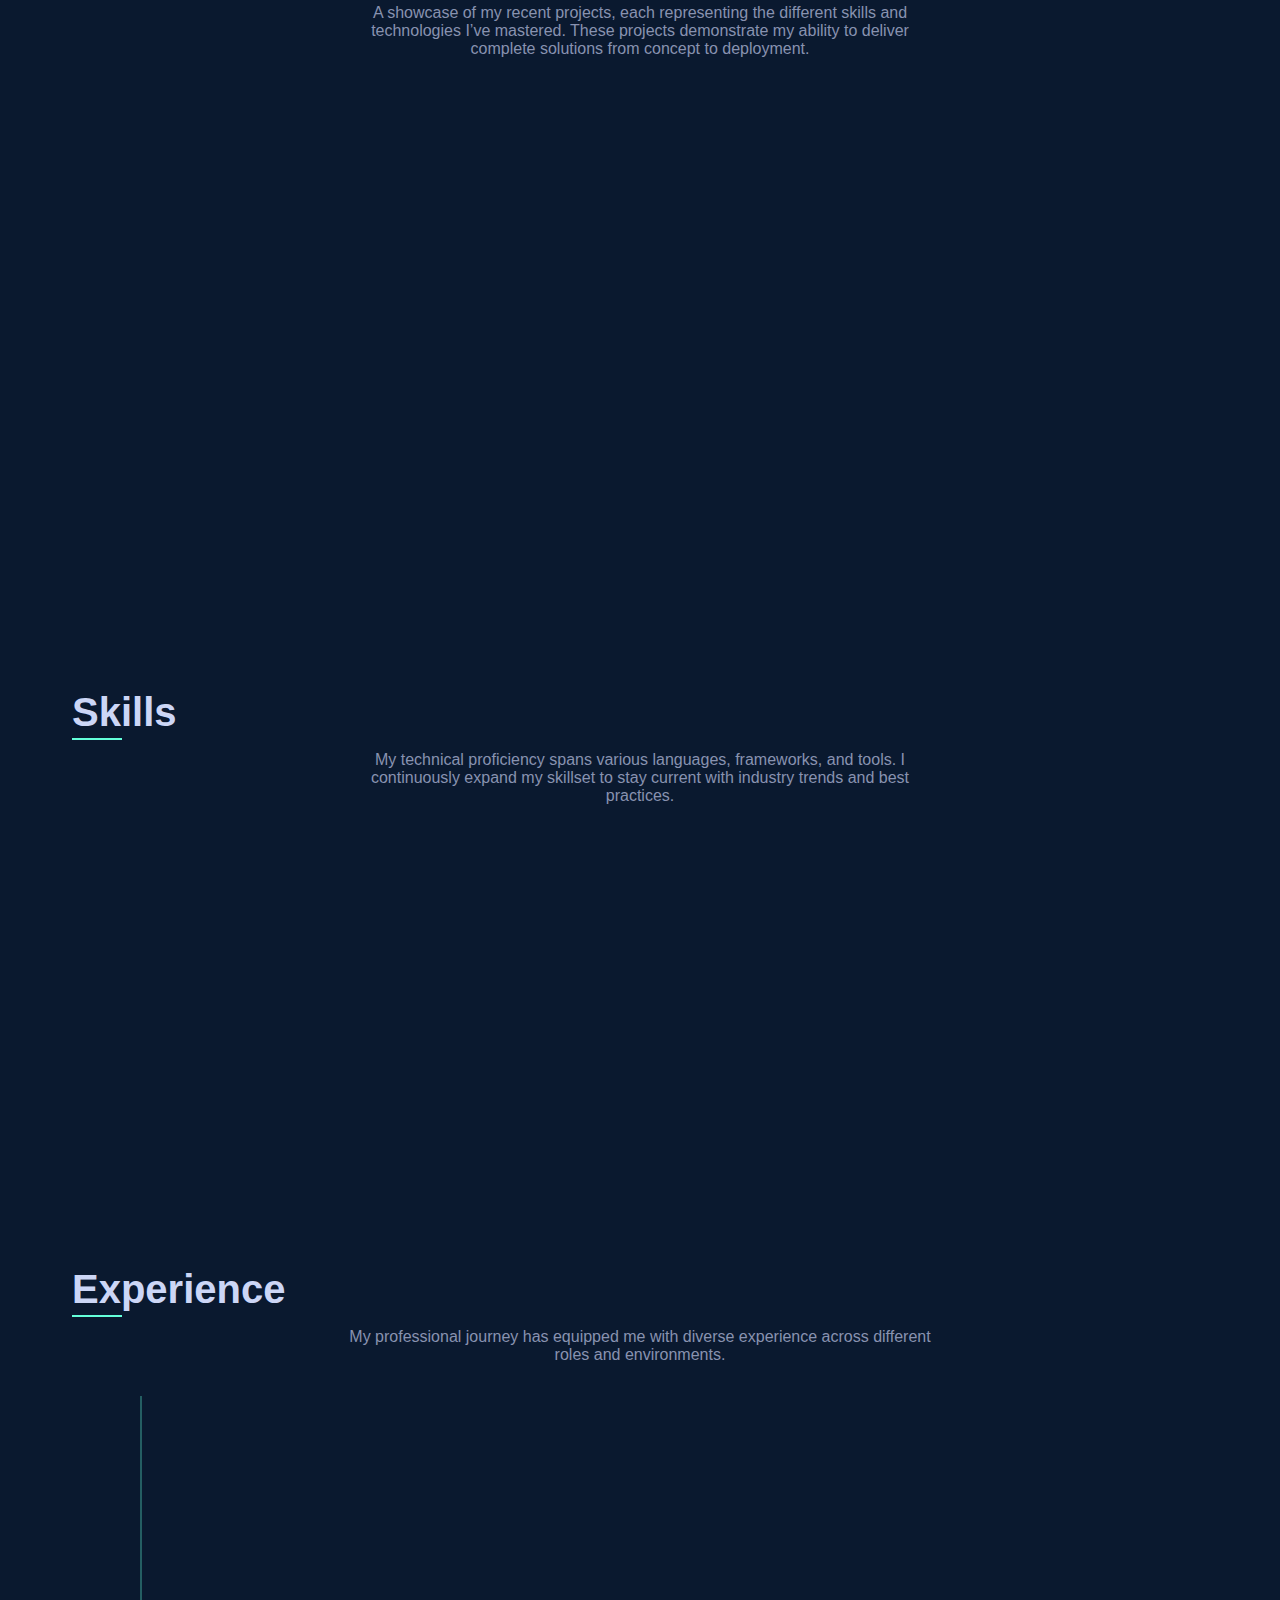
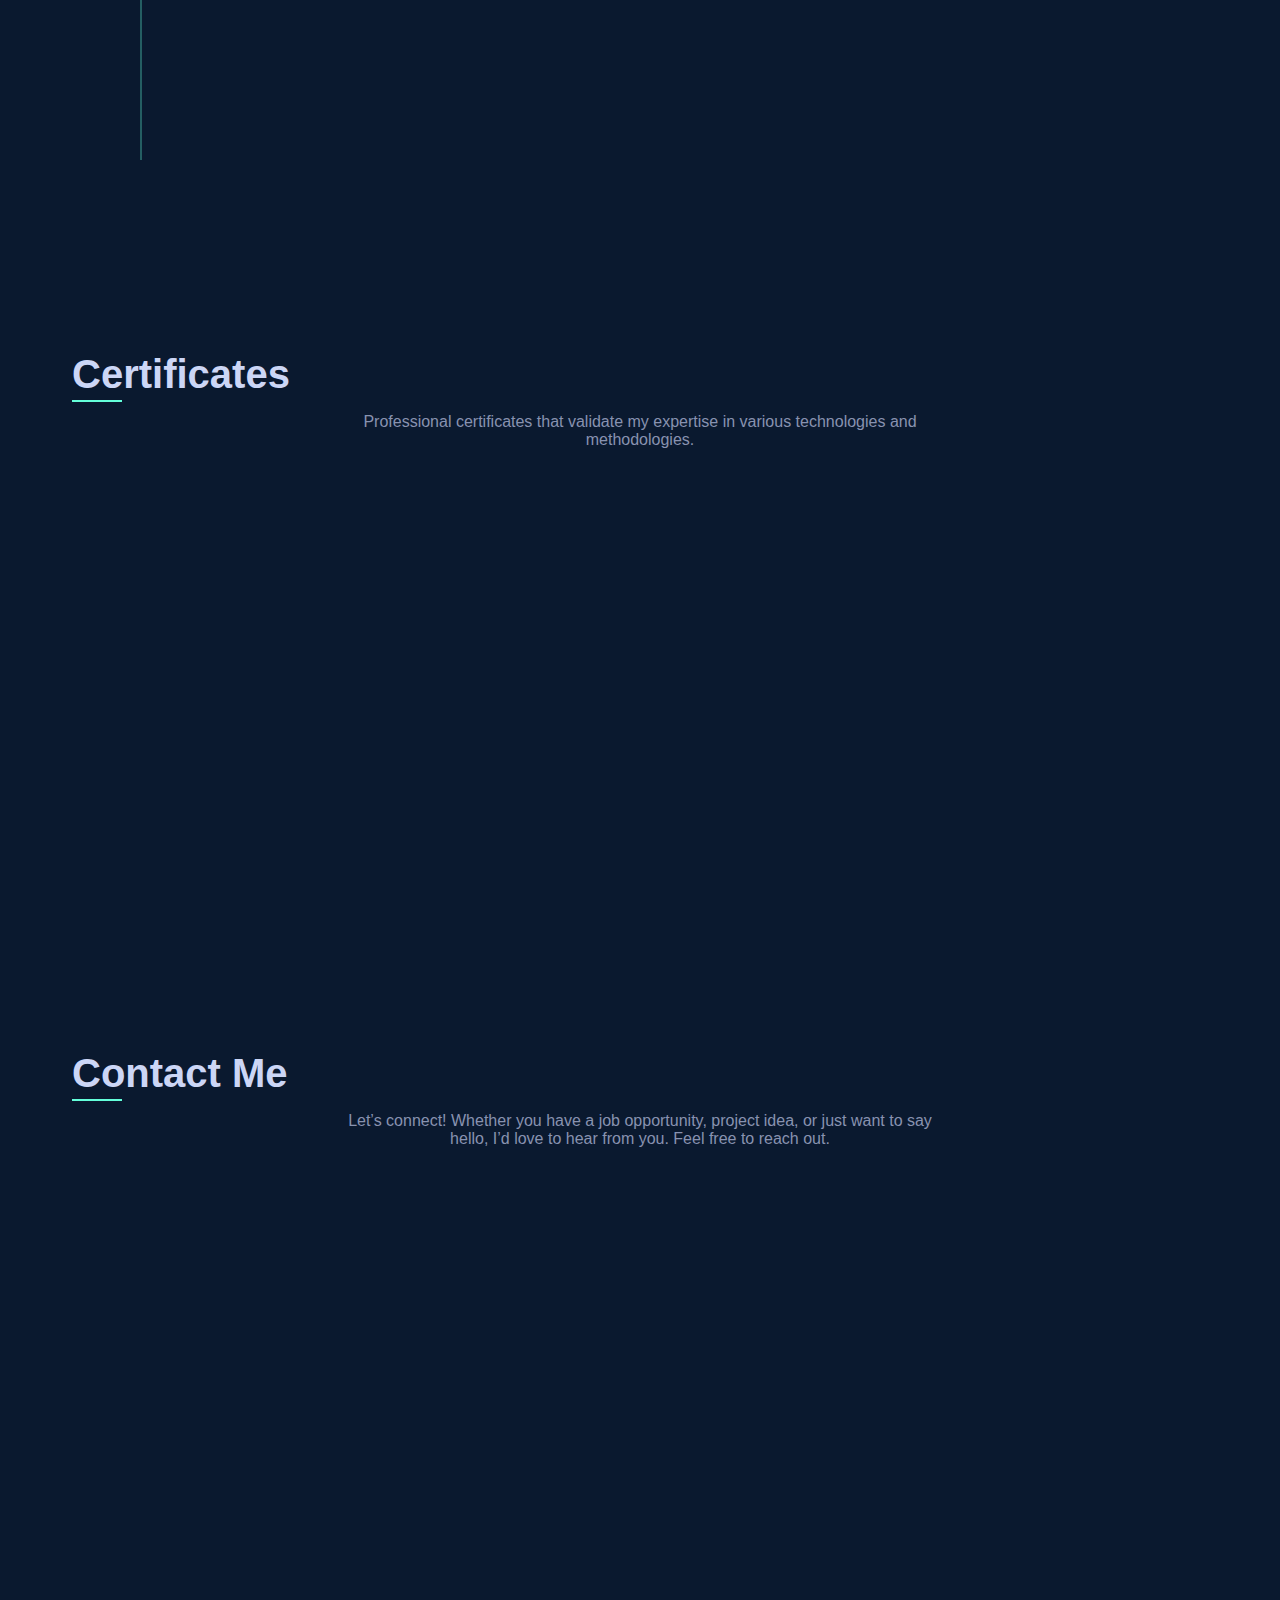
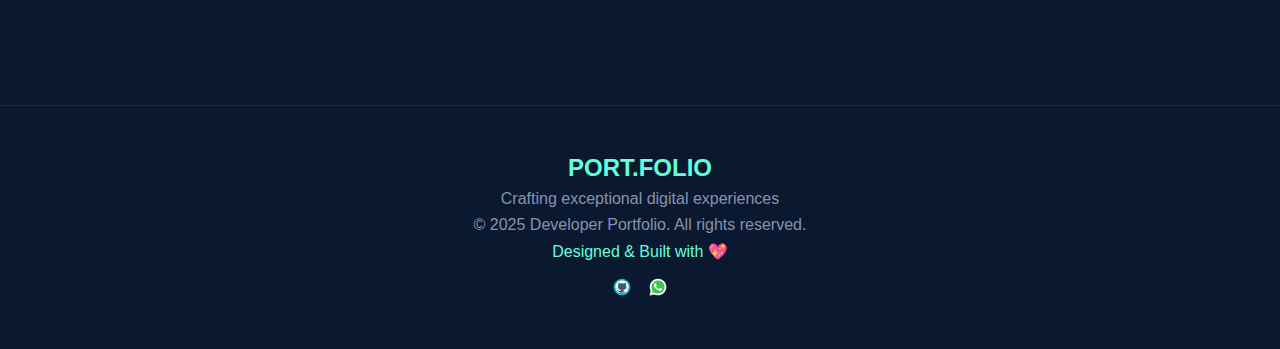
==== commit d17c5fb3: "Final Commit" ====
--- a/index.html
+++ b/index.html
@@ -20,8 +20,12 @@
             <li><a href="#contact">Contact</a></li>
         </ul>
         <div class="nav-social">
-            <a href="https://github.com/Blessed-Shammah">🐱</a>
-            <a href="https://wa.me/254796566475">📱</a>
+            <a href="https://github.com/Blessed-Shammah"><svg xmlns="http://www.w3.org/2000/svg" x="0px" y="0px" width="20" height="20" viewBox="0 0 48 48">
+                <path fill="#fff" d="M41,24c0,9.4-7.6,17-17,17S7,33.4,7,24S14.6,7,24,7S41,14.6,41,24z"></path><path fill="#455a64" d="M21,41v-5.5c0-0.3,0.2-0.5,0.5-0.5s0.5,0.2,0.5,0.5V41h2v-6.5c0-0.3,0.2-0.5,0.5-0.5s0.5,0.2,0.5,0.5	V41h2v-5.5c0-0.3,0.2-0.5,0.5-0.5s0.5,0.2,0.5,0.5V41h1.8c0.2-0.3,0.2-0.6,0.2-1.1V36c0-2.2-1.9-5.2-4.3-5.2h-2.5	c-2.3,0-4.3,3.1-4.3,5.2v3.9c0,0.4,0.1,0.8,0.2,1.1H21L21,41z M40.1,26.4L40.1,26.4c0,0-1.3-0.4-2.4-0.4h-0.1	c-1.1,0-2.9,0.3-2.9,0.3c-0.1,0-0.1,0-0.1-0.1s0-0.1,0.1-0.1s2-0.3,3.1-0.3s2.4,0.4,2.5,0.4s0.1,0.1,0.1,0.2	C40.2,26.3,40.2,26.4,40.1,26.4z M39.8,27.2L39.8,27.2c0,0-1.4-0.4-2.6-0.4c-0.9,0-3,0.2-3.1,0.2S34,27,34,26.9s0-0.1,0.1-0.1	s2.2-0.2,3.1-0.2c1.3,0,2.6,0.4,2.6,0.4c0.1,0,0.1,0.1,0.1,0.2C39.9,27.1,39.9,27.2,39.8,27.2z M7.8,26.4c-0.1,0-0.1,0-0.1-0.1	s0-0.1,0.1-0.2c0.8-0.2,2.4-0.5,3.3-0.5c0.8,0,3.5,0.2,3.6,0.2s0.1,0.1,0.1,0.1c0,0.1-0.1,0.1-0.1,0.1s-2.7-0.2-3.5-0.2	C10.1,26,8.6,26.2,7.8,26.4L7.8,26.4z M8.2,27.9c0,0-0.1,0-0.1-0.1s0-0.1,0-0.2c0.1,0,1.4-0.8,2.9-1c1.3-0.2,4,0.1,4.2,0.1	c0.1,0,0.1,0.1,0.1,0.1c0,0.1-0.1,0.1-0.1,0.1l0,0c0,0-2.8-0.3-4.1-0.1C9.6,27.1,8.2,27.9,8.2,27.9L8.2,27.9z"></path><path fill="#455a64" d="M14.2,23.5c0-4.4,4.6-8.5,10.3-8.5s10.3,4,10.3,8.5S31.5,31,24.5,31S14.2,27.9,14.2,23.5z"></path><path fill="#455a64" d="M28.6,16.3c0,0,1.7-2.3,4.8-2.3c1.2,1.2,0.4,4.8,0,5.8L28.6,16.3z M20.4,16.3c0,0-1.7-2.3-4.8-2.3	c-1.2,1.2-0.4,4.8,0,5.8L20.4,16.3z M20.1,35.9c0,0-2.3,0-2.8,0c-1.2,0-2.3-0.5-2.8-1.5c-0.6-1.1-1.1-2.3-2.6-3.3	c-0.3-0.2-0.1-0.4,0.4-0.4c0.5,0.1,1.4,0.2,2.1,1.1c0.7,0.9,1.5,2,2.8,2s2.7,0,3.5-0.9L20.1,35.9z"></path><path fill="#00bcd4" d="M24,4C13,4,4,13,4,24s9,20,20,20s20-9,20-20S35,4,24,4z M24,40c-8.8,0-16-7.2-16-16S15.2,8,24,8	s16,7.2,16,16S32.8,40,24,40z"></path>
+                </svg></a>
+            <a href="https://wa.me/254796566475"><svg xmlns="http://www.w3.org/2000/svg" x="0px" y="0px" width="20" height="20" viewBox="0 0 48 48">
+                <path fill="#fff" d="M4.868,43.303l2.694-9.835C5.9,30.59,5.026,27.324,5.027,23.979C5.032,13.514,13.548,5,24.014,5c5.079,0.002,9.845,1.979,13.43,5.566c3.584,3.588,5.558,8.356,5.556,13.428c-0.004,10.465-8.522,18.98-18.986,18.98c-0.001,0,0,0,0,0h-0.008c-3.177-0.001-6.3-0.798-9.073-2.311L4.868,43.303z"></path><path fill="#fff" d="M4.868,43.803c-0.132,0-0.26-0.052-0.355-0.148c-0.125-0.127-0.174-0.312-0.127-0.483l2.639-9.636c-1.636-2.906-2.499-6.206-2.497-9.556C4.532,13.238,13.273,4.5,24.014,4.5c5.21,0.002,10.105,2.031,13.784,5.713c3.679,3.683,5.704,8.577,5.702,13.781c-0.004,10.741-8.746,19.48-19.486,19.48c-3.189-0.001-6.344-0.788-9.144-2.277l-9.875,2.589C4.953,43.798,4.911,43.803,4.868,43.803z"></path><path fill="#cfd8dc" d="M24.014,5c5.079,0.002,9.845,1.979,13.43,5.566c3.584,3.588,5.558,8.356,5.556,13.428c-0.004,10.465-8.522,18.98-18.986,18.98h-0.008c-3.177-0.001-6.3-0.798-9.073-2.311L4.868,43.303l2.694-9.835C5.9,30.59,5.026,27.324,5.027,23.979C5.032,13.514,13.548,5,24.014,5 M24.014,42.974C24.014,42.974,24.014,42.974,24.014,42.974C24.014,42.974,24.014,42.974,24.014,42.974 M24.014,42.974C24.014,42.974,24.014,42.974,24.014,42.974C24.014,42.974,24.014,42.974,24.014,42.974 M24.014,4C24.014,4,24.014,4,24.014,4C12.998,4,4.032,12.962,4.027,23.979c-0.001,3.367,0.849,6.685,2.461,9.622l-2.585,9.439c-0.094,0.345,0.002,0.713,0.254,0.967c0.19,0.192,0.447,0.297,0.711,0.297c0.085,0,0.17-0.011,0.254-0.033l9.687-2.54c2.828,1.468,5.998,2.243,9.197,2.244c11.024,0,19.99-8.963,19.995-19.98c0.002-5.339-2.075-10.359-5.848-14.135C34.378,6.083,29.357,4.002,24.014,4L24.014,4z"></path><path fill="#40c351" d="M35.176,12.832c-2.98-2.982-6.941-4.625-11.157-4.626c-8.704,0-15.783,7.076-15.787,15.774c-0.001,2.981,0.833,5.883,2.413,8.396l0.376,0.597l-1.595,5.821l5.973-1.566l0.577,0.342c2.422,1.438,5.2,2.198,8.032,2.199h0.006c8.698,0,15.777-7.077,15.78-15.776C39.795,19.778,38.156,15.814,35.176,12.832z"></path><path fill="#fff" fill-rule="evenodd" d="M19.268,16.045c-0.355-0.79-0.729-0.806-1.068-0.82c-0.277-0.012-0.593-0.011-0.909-0.011c-0.316,0-0.83,0.119-1.265,0.594c-0.435,0.475-1.661,1.622-1.661,3.956c0,2.334,1.7,4.59,1.937,4.906c0.237,0.316,3.282,5.259,8.104,7.161c4.007,1.58,4.823,1.266,5.693,1.187c0.87-0.079,2.807-1.147,3.202-2.255c0.395-1.108,0.395-2.057,0.277-2.255c-0.119-0.198-0.435-0.316-0.909-0.554s-2.807-1.385-3.242-1.543c-0.435-0.158-0.751-0.237-1.068,0.238c-0.316,0.474-1.225,1.543-1.502,1.859c-0.277,0.317-0.554,0.357-1.028,0.119c-0.474-0.238-2.002-0.738-3.815-2.354c-1.41-1.257-2.362-2.81-2.639-3.285c-0.277-0.474-0.03-0.731,0.208-0.968c0.213-0.213,0.474-0.554,0.712-0.831c0.237-0.277,0.316-0.475,0.474-0.791c0.158-0.317,0.079-0.594-0.04-0.831C20.612,19.329,19.69,16.983,19.268,16.045z" clip-rule="evenodd"></path>
+                </svg></a>
         </div>
         <div class="nav-toggle">☰</div>
     </nav>
@@ -48,7 +52,7 @@
             <div class="about-text">
                 <p>Hello! I’m a passionate software engineer with a love for creating clean, efficient, and user-friendly applications. My journey in software development began during my college years, and since then, I’ve been continuously learning and exploring new technologies.</p>
                 <p>I have a strong foundation in both frontend and backend development, with expertise in modern JavaScript frameworks, responsive design, and building scalable APIs. I’m committed to writing maintainable code and creating intuitive user experiences.</p>
-                <p>When I’m not coding, you can find me exploring the latest tech trends, contributing to open-source projects, or solving algorithmic challenges to keep my problem-solving skills sharp.</p>
+                <p>When I’m not coding, you can find me exploring the latest tech trends, creating web scrappers, bots, or solving algorithmic challenges to keep my problem-solving skills sharp.</p>
                 <a href="./assets/resume/resume.pdf" download class="resume-btn">Download Resume</a>
             </div>
             <div class="about-image">
@@ -280,8 +284,12 @@
                 <p><span>📍</span> Location: Nairobi, KE</p>
                 <div class="contact-social">
                     <h4>Social Profiles</h4>
-                    <a href="https://github.com/Blessed-Shammah">🐱</a>
-                    <a href="https://wa.me/254796566475">📱</a>
+                    <a href="https://github.com/Blessed-Shammah"><svg xmlns="http://www.w3.org/2000/svg" x="0px" y="0px" width="20" height="20" viewBox="0 0 48 48">
+                        <path fill="#fff" d="M41,24c0,9.4-7.6,17-17,17S7,33.4,7,24S14.6,7,24,7S41,14.6,41,24z"></path><path fill="#455a64" d="M21,41v-5.5c0-0.3,0.2-0.5,0.5-0.5s0.5,0.2,0.5,0.5V41h2v-6.5c0-0.3,0.2-0.5,0.5-0.5s0.5,0.2,0.5,0.5	V41h2v-5.5c0-0.3,0.2-0.5,0.5-0.5s0.5,0.2,0.5,0.5V41h1.8c0.2-0.3,0.2-0.6,0.2-1.1V36c0-2.2-1.9-5.2-4.3-5.2h-2.5	c-2.3,0-4.3,3.1-4.3,5.2v3.9c0,0.4,0.1,0.8,0.2,1.1H21L21,41z M40.1,26.4L40.1,26.4c0,0-1.3-0.4-2.4-0.4h-0.1	c-1.1,0-2.9,0.3-2.9,0.3c-0.1,0-0.1,0-0.1-0.1s0-0.1,0.1-0.1s2-0.3,3.1-0.3s2.4,0.4,2.5,0.4s0.1,0.1,0.1,0.2	C40.2,26.3,40.2,26.4,40.1,26.4z M39.8,27.2L39.8,27.2c0,0-1.4-0.4-2.6-0.4c-0.9,0-3,0.2-3.1,0.2S34,27,34,26.9s0-0.1,0.1-0.1	s2.2-0.2,3.1-0.2c1.3,0,2.6,0.4,2.6,0.4c0.1,0,0.1,0.1,0.1,0.2C39.9,27.1,39.9,27.2,39.8,27.2z M7.8,26.4c-0.1,0-0.1,0-0.1-0.1	s0-0.1,0.1-0.2c0.8-0.2,2.4-0.5,3.3-0.5c0.8,0,3.5,0.2,3.6,0.2s0.1,0.1,0.1,0.1c0,0.1-0.1,0.1-0.1,0.1s-2.7-0.2-3.5-0.2	C10.1,26,8.6,26.2,7.8,26.4L7.8,26.4z M8.2,27.9c0,0-0.1,0-0.1-0.1s0-0.1,0-0.2c0.1,0,1.4-0.8,2.9-1c1.3-0.2,4,0.1,4.2,0.1	c0.1,0,0.1,0.1,0.1,0.1c0,0.1-0.1,0.1-0.1,0.1l0,0c0,0-2.8-0.3-4.1-0.1C9.6,27.1,8.2,27.9,8.2,27.9L8.2,27.9z"></path><path fill="#455a64" d="M14.2,23.5c0-4.4,4.6-8.5,10.3-8.5s10.3,4,10.3,8.5S31.5,31,24.5,31S14.2,27.9,14.2,23.5z"></path><path fill="#455a64" d="M28.6,16.3c0,0,1.7-2.3,4.8-2.3c1.2,1.2,0.4,4.8,0,5.8L28.6,16.3z M20.4,16.3c0,0-1.7-2.3-4.8-2.3	c-1.2,1.2-0.4,4.8,0,5.8L20.4,16.3z M20.1,35.9c0,0-2.3,0-2.8,0c-1.2,0-2.3-0.5-2.8-1.5c-0.6-1.1-1.1-2.3-2.6-3.3	c-0.3-0.2-0.1-0.4,0.4-0.4c0.5,0.1,1.4,0.2,2.1,1.1c0.7,0.9,1.5,2,2.8,2s2.7,0,3.5-0.9L20.1,35.9z"></path><path fill="#00bcd4" d="M24,4C13,4,4,13,4,24s9,20,20,20s20-9,20-20S35,4,24,4z M24,40c-8.8,0-16-7.2-16-16S15.2,8,24,8	s16,7.2,16,16S32.8,40,24,40z"></path>
+                        </svg></a>
+                    <a href="https://wa.me/254796566475"><svg xmlns="http://www.w3.org/2000/svg" x="0px" y="0px" width="20" height="20" viewBox="0 0 48 48">
+                        <path fill="#fff" d="M4.868,43.303l2.694-9.835C5.9,30.59,5.026,27.324,5.027,23.979C5.032,13.514,13.548,5,24.014,5c5.079,0.002,9.845,1.979,13.43,5.566c3.584,3.588,5.558,8.356,5.556,13.428c-0.004,10.465-8.522,18.98-18.986,18.98c-0.001,0,0,0,0,0h-0.008c-3.177-0.001-6.3-0.798-9.073-2.311L4.868,43.303z"></path><path fill="#fff" d="M4.868,43.803c-0.132,0-0.26-0.052-0.355-0.148c-0.125-0.127-0.174-0.312-0.127-0.483l2.639-9.636c-1.636-2.906-2.499-6.206-2.497-9.556C4.532,13.238,13.273,4.5,24.014,4.5c5.21,0.002,10.105,2.031,13.784,5.713c3.679,3.683,5.704,8.577,5.702,13.781c-0.004,10.741-8.746,19.48-19.486,19.48c-3.189-0.001-6.344-0.788-9.144-2.277l-9.875,2.589C4.953,43.798,4.911,43.803,4.868,43.803z"></path><path fill="#cfd8dc" d="M24.014,5c5.079,0.002,9.845,1.979,13.43,5.566c3.584,3.588,5.558,8.356,5.556,13.428c-0.004,10.465-8.522,18.98-18.986,18.98h-0.008c-3.177-0.001-6.3-0.798-9.073-2.311L4.868,43.303l2.694-9.835C5.9,30.59,5.026,27.324,5.027,23.979C5.032,13.514,13.548,5,24.014,5 M24.014,42.974C24.014,42.974,24.014,42.974,24.014,42.974C24.014,42.974,24.014,42.974,24.014,42.974 M24.014,42.974C24.014,42.974,24.014,42.974,24.014,42.974C24.014,42.974,24.014,42.974,24.014,42.974 M24.014,4C24.014,4,24.014,4,24.014,4C12.998,4,4.032,12.962,4.027,23.979c-0.001,3.367,0.849,6.685,2.461,9.622l-2.585,9.439c-0.094,0.345,0.002,0.713,0.254,0.967c0.19,0.192,0.447,0.297,0.711,0.297c0.085,0,0.17-0.011,0.254-0.033l9.687-2.54c2.828,1.468,5.998,2.243,9.197,2.244c11.024,0,19.99-8.963,19.995-19.98c0.002-5.339-2.075-10.359-5.848-14.135C34.378,6.083,29.357,4.002,24.014,4L24.014,4z"></path><path fill="#40c351" d="M35.176,12.832c-2.98-2.982-6.941-4.625-11.157-4.626c-8.704,0-15.783,7.076-15.787,15.774c-0.001,2.981,0.833,5.883,2.413,8.396l0.376,0.597l-1.595,5.821l5.973-1.566l0.577,0.342c2.422,1.438,5.2,2.198,8.032,2.199h0.006c8.698,0,15.777-7.077,15.78-15.776C39.795,19.778,38.156,15.814,35.176,12.832z"></path><path fill="#fff" fill-rule="evenodd" d="M19.268,16.045c-0.355-0.79-0.729-0.806-1.068-0.82c-0.277-0.012-0.593-0.011-0.909-0.011c-0.316,0-0.83,0.119-1.265,0.594c-0.435,0.475-1.661,1.622-1.661,3.956c0,2.334,1.7,4.59,1.937,4.906c0.237,0.316,3.282,5.259,8.104,7.161c4.007,1.58,4.823,1.266,5.693,1.187c0.87-0.079,2.807-1.147,3.202-2.255c0.395-1.108,0.395-2.057,0.277-2.255c-0.119-0.198-0.435-0.316-0.909-0.554s-2.807-1.385-3.242-1.543c-0.435-0.158-0.751-0.237-1.068,0.238c-0.316,0.474-1.225,1.543-1.502,1.859c-0.277,0.317-0.554,0.357-1.028,0.119c-0.474-0.238-2.002-0.738-3.815-2.354c-1.41-1.257-2.362-2.81-2.639-3.285c-0.277-0.474-0.03-0.731,0.208-0.968c0.213-0.213,0.474-0.554,0.712-0.831c0.237-0.277,0.316-0.475,0.474-0.791c0.158-0.317,0.079-0.594-0.04-0.831C20.612,19.329,19.69,16.983,19.268,16.045z" clip-rule="evenodd"></path>
+                        </svg></a>
                 </div>
             </div>
             <div class="contact-form">
@@ -308,8 +316,12 @@
             <p>Designed & Built with 💖</p>
         </div>
         <div class="footer-social">
-            <a href="https://github.com/Blessed-Shammah">🐱</a>
-            <a href="https://wa.me/254796566475">📱</a>
+            <a href="https://github.com/Blessed-Shammah"><svg xmlns="http://www.w3.org/2000/svg" x="0px" y="0px" width="20" height="20" viewBox="0 0 48 48">
+                <path fill="#fff" d="M41,24c0,9.4-7.6,17-17,17S7,33.4,7,24S14.6,7,24,7S41,14.6,41,24z"></path><path fill="#455a64" d="M21,41v-5.5c0-0.3,0.2-0.5,0.5-0.5s0.5,0.2,0.5,0.5V41h2v-6.5c0-0.3,0.2-0.5,0.5-0.5s0.5,0.2,0.5,0.5	V41h2v-5.5c0-0.3,0.2-0.5,0.5-0.5s0.5,0.2,0.5,0.5V41h1.8c0.2-0.3,0.2-0.6,0.2-1.1V36c0-2.2-1.9-5.2-4.3-5.2h-2.5	c-2.3,0-4.3,3.1-4.3,5.2v3.9c0,0.4,0.1,0.8,0.2,1.1H21L21,41z M40.1,26.4L40.1,26.4c0,0-1.3-0.4-2.4-0.4h-0.1	c-1.1,0-2.9,0.3-2.9,0.3c-0.1,0-0.1,0-0.1-0.1s0-0.1,0.1-0.1s2-0.3,3.1-0.3s2.4,0.4,2.5,0.4s0.1,0.1,0.1,0.2	C40.2,26.3,40.2,26.4,40.1,26.4z M39.8,27.2L39.8,27.2c0,0-1.4-0.4-2.6-0.4c-0.9,0-3,0.2-3.1,0.2S34,27,34,26.9s0-0.1,0.1-0.1	s2.2-0.2,3.1-0.2c1.3,0,2.6,0.4,2.6,0.4c0.1,0,0.1,0.1,0.1,0.2C39.9,27.1,39.9,27.2,39.8,27.2z M7.8,26.4c-0.1,0-0.1,0-0.1-0.1	s0-0.1,0.1-0.2c0.8-0.2,2.4-0.5,3.3-0.5c0.8,0,3.5,0.2,3.6,0.2s0.1,0.1,0.1,0.1c0,0.1-0.1,0.1-0.1,0.1s-2.7-0.2-3.5-0.2	C10.1,26,8.6,26.2,7.8,26.4L7.8,26.4z M8.2,27.9c0,0-0.1,0-0.1-0.1s0-0.1,0-0.2c0.1,0,1.4-0.8,2.9-1c1.3-0.2,4,0.1,4.2,0.1	c0.1,0,0.1,0.1,0.1,0.1c0,0.1-0.1,0.1-0.1,0.1l0,0c0,0-2.8-0.3-4.1-0.1C9.6,27.1,8.2,27.9,8.2,27.9L8.2,27.9z"></path><path fill="#455a64" d="M14.2,23.5c0-4.4,4.6-8.5,10.3-8.5s10.3,4,10.3,8.5S31.5,31,24.5,31S14.2,27.9,14.2,23.5z"></path><path fill="#455a64" d="M28.6,16.3c0,0,1.7-2.3,4.8-2.3c1.2,1.2,0.4,4.8,0,5.8L28.6,16.3z M20.4,16.3c0,0-1.7-2.3-4.8-2.3	c-1.2,1.2-0.4,4.8,0,5.8L20.4,16.3z M20.1,35.9c0,0-2.3,0-2.8,0c-1.2,0-2.3-0.5-2.8-1.5c-0.6-1.1-1.1-2.3-2.6-3.3	c-0.3-0.2-0.1-0.4,0.4-0.4c0.5,0.1,1.4,0.2,2.1,1.1c0.7,0.9,1.5,2,2.8,2s2.7,0,3.5-0.9L20.1,35.9z"></path><path fill="#00bcd4" d="M24,4C13,4,4,13,4,24s9,20,20,20s20-9,20-20S35,4,24,4z M24,40c-8.8,0-16-7.2-16-16S15.2,8,24,8	s16,7.2,16,16S32.8,40,24,40z"></path>
+                </svg></a>
+            <a href="https://wa.me/254796566475"><svg xmlns="http://www.w3.org/2000/svg" x="0px" y="0px" width="20" height="20" viewBox="0 0 48 48">
+                <path fill="#fff" d="M4.868,43.303l2.694-9.835C5.9,30.59,5.026,27.324,5.027,23.979C5.032,13.514,13.548,5,24.014,5c5.079,0.002,9.845,1.979,13.43,5.566c3.584,3.588,5.558,8.356,5.556,13.428c-0.004,10.465-8.522,18.98-18.986,18.98c-0.001,0,0,0,0,0h-0.008c-3.177-0.001-6.3-0.798-9.073-2.311L4.868,43.303z"></path><path fill="#fff" d="M4.868,43.803c-0.132,0-0.26-0.052-0.355-0.148c-0.125-0.127-0.174-0.312-0.127-0.483l2.639-9.636c-1.636-2.906-2.499-6.206-2.497-9.556C4.532,13.238,13.273,4.5,24.014,4.5c5.21,0.002,10.105,2.031,13.784,5.713c3.679,3.683,5.704,8.577,5.702,13.781c-0.004,10.741-8.746,19.48-19.486,19.48c-3.189-0.001-6.344-0.788-9.144-2.277l-9.875,2.589C4.953,43.798,4.911,43.803,4.868,43.803z"></path><path fill="#cfd8dc" d="M24.014,5c5.079,0.002,9.845,1.979,13.43,5.566c3.584,3.588,5.558,8.356,5.556,13.428c-0.004,10.465-8.522,18.98-18.986,18.98h-0.008c-3.177-0.001-6.3-0.798-9.073-2.311L4.868,43.303l2.694-9.835C5.9,30.59,5.026,27.324,5.027,23.979C5.032,13.514,13.548,5,24.014,5 M24.014,42.974C24.014,42.974,24.014,42.974,24.014,42.974C24.014,42.974,24.014,42.974,24.014,42.974 M24.014,42.974C24.014,42.974,24.014,42.974,24.014,42.974C24.014,42.974,24.014,42.974,24.014,42.974 M24.014,4C24.014,4,24.014,4,24.014,4C12.998,4,4.032,12.962,4.027,23.979c-0.001,3.367,0.849,6.685,2.461,9.622l-2.585,9.439c-0.094,0.345,0.002,0.713,0.254,0.967c0.19,0.192,0.447,0.297,0.711,0.297c0.085,0,0.17-0.011,0.254-0.033l9.687-2.54c2.828,1.468,5.998,2.243,9.197,2.244c11.024,0,19.99-8.963,19.995-19.98c0.002-5.339-2.075-10.359-5.848-14.135C34.378,6.083,29.357,4.002,24.014,4L24.014,4z"></path><path fill="#40c351" d="M35.176,12.832c-2.98-2.982-6.941-4.625-11.157-4.626c-8.704,0-15.783,7.076-15.787,15.774c-0.001,2.981,0.833,5.883,2.413,8.396l0.376,0.597l-1.595,5.821l5.973-1.566l0.577,0.342c2.422,1.438,5.2,2.198,8.032,2.199h0.006c8.698,0,15.777-7.077,15.78-15.776C39.795,19.778,38.156,15.814,35.176,12.832z"></path><path fill="#fff" fill-rule="evenodd" d="M19.268,16.045c-0.355-0.79-0.729-0.806-1.068-0.82c-0.277-0.012-0.593-0.011-0.909-0.011c-0.316,0-0.83,0.119-1.265,0.594c-0.435,0.475-1.661,1.622-1.661,3.956c0,2.334,1.7,4.59,1.937,4.906c0.237,0.316,3.282,5.259,8.104,7.161c4.007,1.58,4.823,1.266,5.693,1.187c0.87-0.079,2.807-1.147,3.202-2.255c0.395-1.108,0.395-2.057,0.277-2.255c-0.119-0.198-0.435-0.316-0.909-0.554s-2.807-1.385-3.242-1.543c-0.435-0.158-0.751-0.237-1.068,0.238c-0.316,0.474-1.225,1.543-1.502,1.859c-0.277,0.317-0.554,0.357-1.028,0.119c-0.474-0.238-2.002-0.738-3.815-2.354c-1.41-1.257-2.362-2.81-2.639-3.285c-0.277-0.474-0.03-0.731,0.208-0.968c0.213-0.213,0.474-0.554,0.712-0.831c0.237-0.277,0.316-0.475,0.474-0.791c0.158-0.317,0.079-0.594-0.04-0.831C20.612,19.329,19.69,16.983,19.268,16.045z" clip-rule="evenodd"></path>
+                </svg></a>
         </div>
     </footer>
 
--- a/css/style.css
+++ b/css/style.css
@@ -105,7 +105,7 @@
 }
 
 .hero-buttons {
-    display: flex;
+    display: inline-flex;
     gap: 1rem;
 }
 
@@ -320,7 +320,7 @@
 }
 
 .project-tags {
-    display: flex;
+    display: grid;
     gap: 0.5rem;
     margin-bottom: 1rem;
 }
@@ -424,7 +424,6 @@
     font-size: 0.9rem;
 }
 
-/* Experience */
 /* Experience */
 .exp-timeline {
     position: relative;
@@ -600,8 +599,11 @@
 /* Certificates */
 .cert-container {
     display: flex;
-    justify-content: center;
+    flex-direction: column;
+    align-items: center;
     gap: 2rem;
+    max-width: 1000px;
+    margin: 0 auto;
 }
 
 .cert-card {
@@ -609,45 +611,56 @@
     padding: 2rem;
     border-radius: 10px;
     border: 1px solid rgba(100, 255, 218, 0.2);
-    max-width: 500px;
+    width: 100%;
+    max-width: 600px;
+    transition: transform 0.3s, box-shadow 0.3s;
+}
+
+.cert-card:hover {
+    transform: translateY(-5px);
+    box-shadow: 0 0 15px rgba(100, 255, 218, 0.2);
 }
 
 .cert-card h3 {
     color: #64ffda;
-    font-size: 1.5rem;
+    font-size: 1.8rem;
     margin-bottom: 0.5rem;
 }
 
 .cert-meta {
     color: #8892b0;
-    font-size: 0.9rem;
-    margin-bottom: 1rem;
+    font-size: 1rem;
+    margin-bottom: 1rem;
+    font-style: italic;
 }
 
 .cert-card p {
     color: #ccd6f6;
-    margin-bottom: 1rem;
+    margin-bottom: 1.5rem;
+    line-height: 1.6;
 }
 
 .cert-skills {
     display: flex;
+    flex-wrap: wrap;
     gap: 0.5rem;
-    margin-bottom: 1rem;
+    margin-bottom: 1.5rem;
 }
 
 .cert-skills span {
     background: #0a192f;
-    padding: 0.3rem 0.8rem;
+    padding: 0.5rem 1rem;
     border-radius: 5px;
     font-size: 0.9rem;
     color: #ccd6f6;
 }
 
 .cert-link {
+    display: inline-block;
     color: #64ffda;
     text-decoration: none;
     border: 1px solid #64ffda;
-    padding: 0.5rem 1rem;
+    padding: 0.5rem 1.5rem;
     border-radius: 5px;
     transition: background 0.3s, color 0.3s;
 }
@@ -660,11 +673,15 @@
 .cert-nav {
     text-align: center;
     margin-top: 1rem;
+    display: flex;
+    justify-content: center;
+    align-items: center;
+    gap: 1rem;
 }
 
 .cert-nav span {
     color: #8892b0;
-    margin: 0 1rem;
+    font-size: 1rem;
 }
 
 .nav-arrow {
@@ -673,6 +690,12 @@
     color: #64ffda;
     font-size: 1.2rem;
     cursor: pointer;
+    opacity: 0.5;
+    transition: opacity 0.3s;
+}
+
+.nav-arrow:hover {
+    opacity: 1;
 }
 
 .cert-dots {
@@ -687,6 +710,7 @@
     background: #8892b0;
     border-radius: 50%;
     margin: 0 0.3rem;
+    transition: background 0.3s;
 }
 
 .dot.active {
